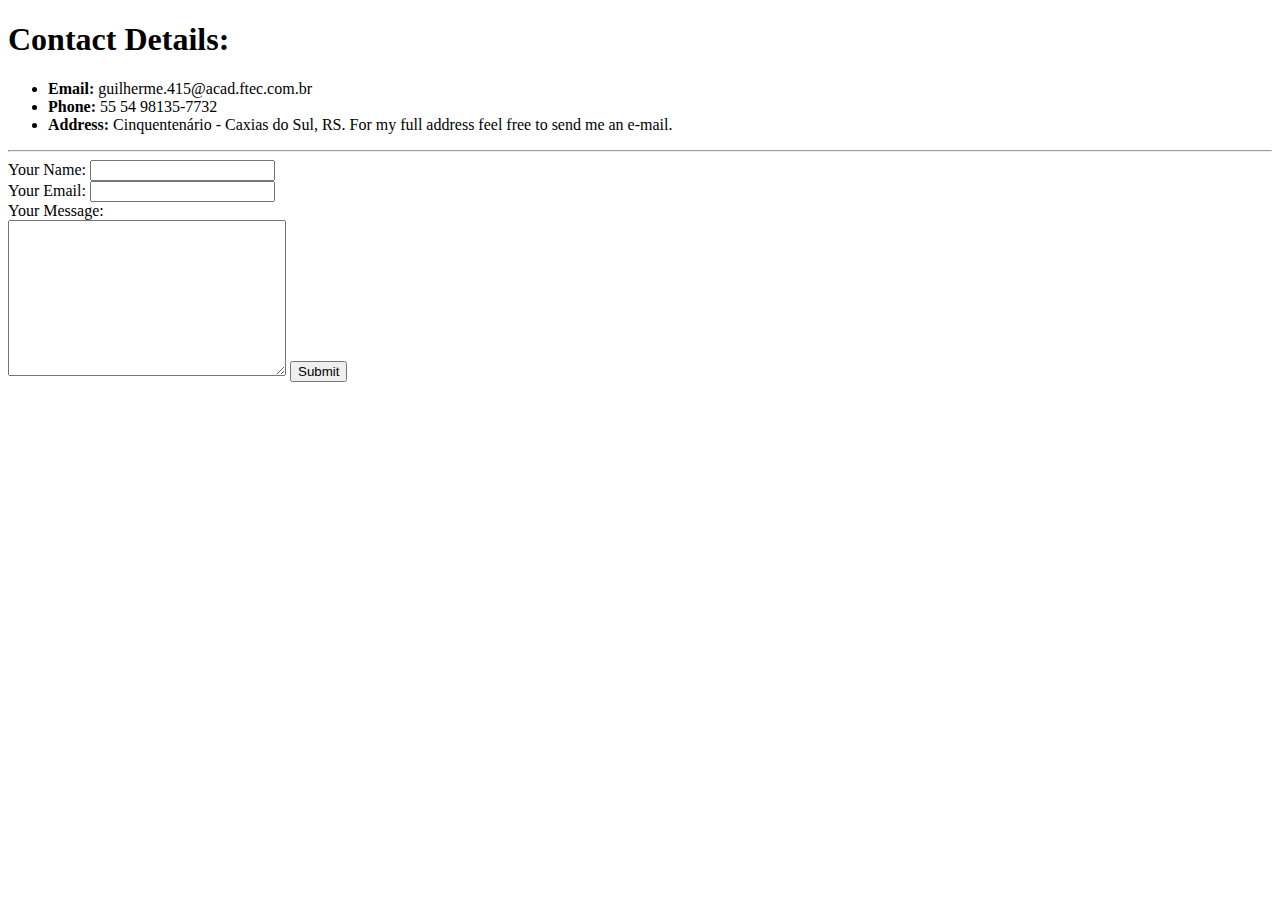
==== contact.html @ 17b6efef "Add initial CV website files" ====
<!DOCTYPE html>
<html lang="en">
<head>
    <meta charset="UTF-8">
    <meta http-equiv="X-UA-Compatible" content="IE=edge">
    <meta name="viewport" content="width=device-width, initial-scale=1.0">
    <title>Contact</title>
</head>
<body>
    <h1>Contact Details:</h1>
    <ul>
        <li><strong>Email:</strong> guilherme.415@acad.ftec.com.br</li>
        <li><strong>Phone:</strong> 55 54 98135-7732</li>
        <li><strong>Address:</strong> Cinquentenário - Caxias do Sul, RS. For my full address feel free to send me an e-mail.</li>
    </ul>
    <hr>
    <form action="mailto:guilherme.415@acad.ftec.com.br" method="post" enctype="text/plain">
        <label for="">Your Name:</label>
        <input type="text" name="yourName"><br>
        <label for="">Your Email:</label>
        <input type="email" name="yourEmail"><br>
        <label for="">Your Message:</label><br>
        <textarea name="yourMessage" id="" cols="32" rows="10"></textarea>
        <input type="submit" value="Submit">
</body>
</html>
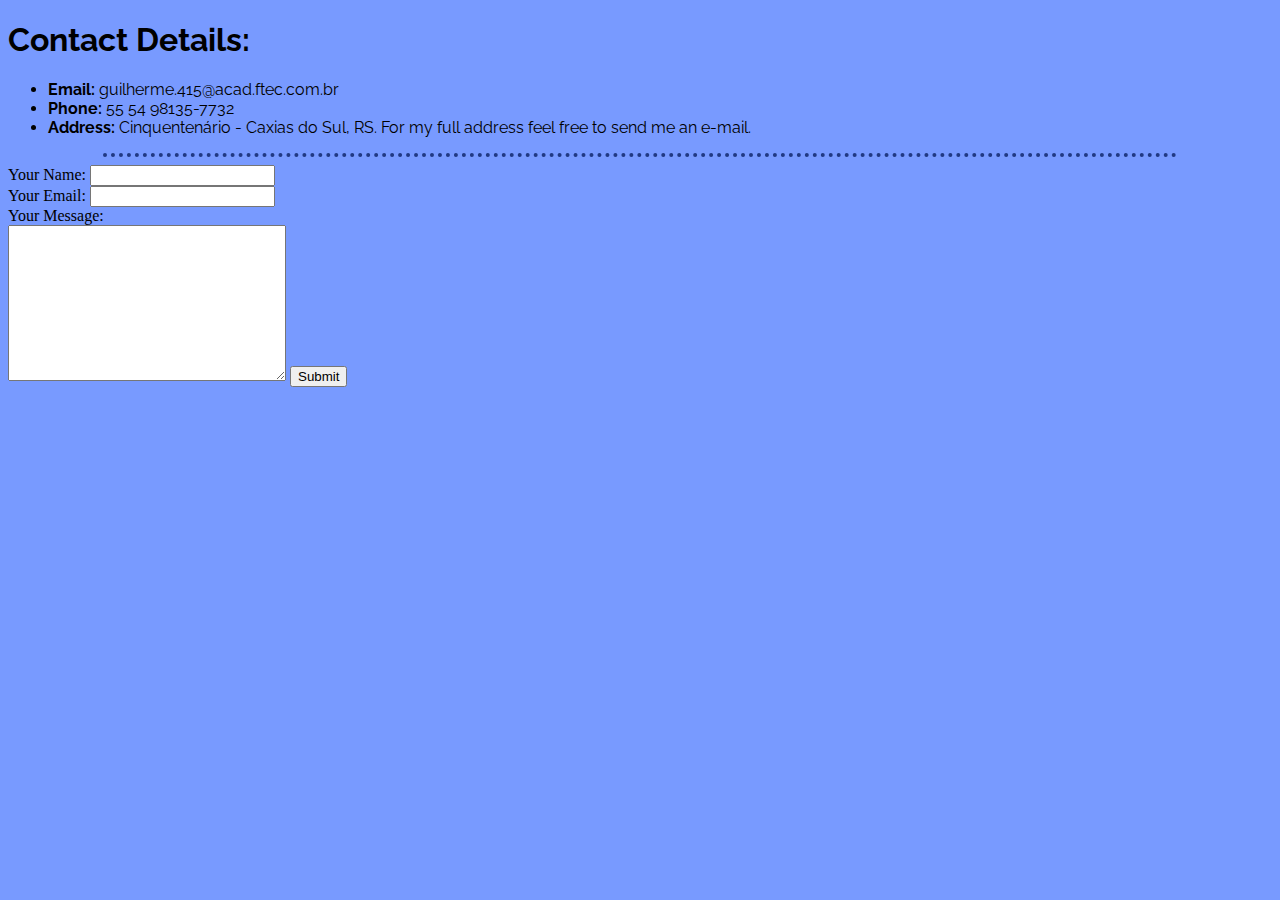
==== commit 6b42eee0: "02/09 - 11:07" ====
--- a/contact.html
+++ b/contact.html
@@ -4,6 +4,7 @@
     <meta charset="UTF-8">
     <meta http-equiv="X-UA-Compatible" content="IE=edge">
     <meta name="viewport" content="width=device-width, initial-scale=1.0">
+    <link rel="stylesheet" href="css/style.css">
     <title>Contact</title>
 </head>
 <body>
--- a/css/style.css
+++ b/css/style.css
@@ -0,0 +1,34 @@
+@font-face {
+    font-family: raleway;
+    src: url(/fonts/Raleway-VariableFont_wght.ttf);
+}
+body {
+    background-color: #789AFF;
+}
+hr {
+    border-style: dotted none none;
+    color: #213983;
+    border-width: 4px;
+    width: 85%;
+}
+h1 {
+    font-family: raleway, Arial, Helvetica, sans-serif;
+}
+h2 {
+    font-family: raleway, Arial, Helvetica, sans-serif;
+}
+p {
+    font-family: raleway, Arial, Helvetica, sans-serif;
+}
+table {
+    font-family: raleway, Arial, Helvetica, sans-serif;
+}
+footer {
+    font-family: raleway, Arial, Helvetica, sans-serif;
+}
+li {
+    font-family: raleway, Arial, Helvetica, sans-serif;
+}
+strong {
+    font-family: raleway, Arial, Helvetica, sans-serif;
+}